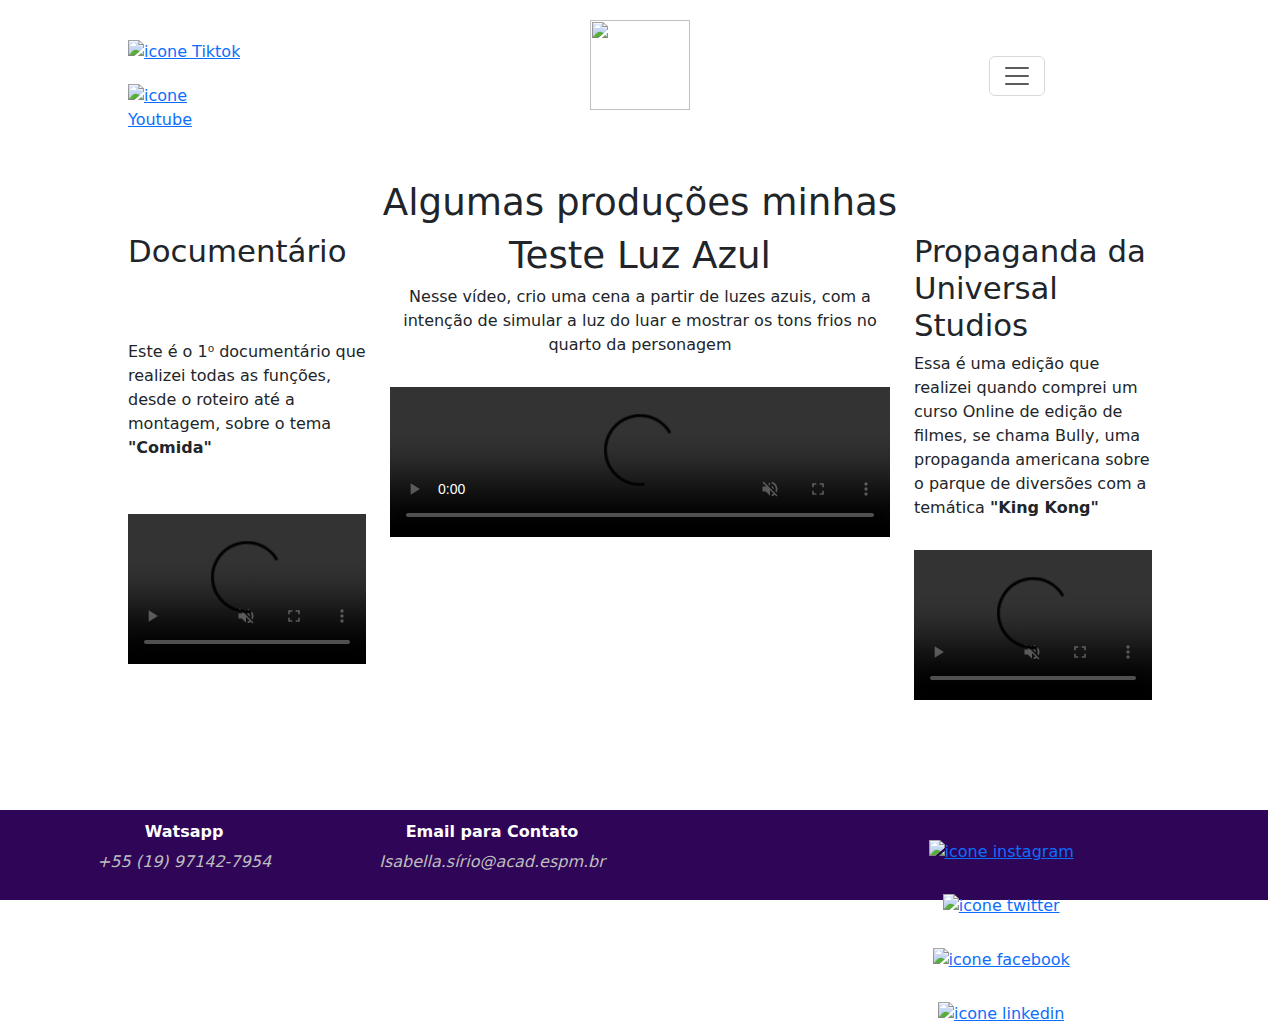
==== pages/trabalhos.html @ 892d7029 "Add files via upload" ====
<!DOCTYPE html>
<html lang="en">
<head>
    <meta charset="UTF-8">
    <meta name="viewport" content="width=device-width, initial-scale=1.0">
    <title>Meu Portifólio</title>
    <link rel="stylesheet" href="../style.css">
    <link rel="shortcut icon" href="../imgs/logo.png" type="image/x-icon">
    <!-- Link para o Bootstrap -->
    <link href="https://cdn.jsdelivr.net/npm/bootstrap@5.3.3/dist/css/bootstrap.min.css" rel="stylesheet" integrity="sha384-QWTKZyjpPEjISv5WaRU9OFeRpok6YctnYmDr5pNlyT2bRjXh0JMhjY6hW+ALEwIH" crossorigin="anonymous">

</head>
<body>
    <div id="main" class="container">
        <!-- Navbar -->
        <header class="row">
            <div class="col-sm-2">
                <ul class="nav justify-content-start social">
                    <li class="nav-item"><a href="https://www.tiktok.com/@que1296?_t=8myejQXwdXi&_r=1"><img src="../imgs/tik-tok.png" alt="icone Tiktok"></a></li>
                    <li class="nav-item"><a href="https://www.youtube.com/@isabellayuri6014"><img src="../imgs/youtube.png" alt="icone Youtube"></a></li>
                </ul>
            </div>
            <div id="logo" class="text-center col-sm-8"> <a href="../index.html"><img src="../imgs/logo.png" alt=""></a></div>
            <nav class="navbar col-sm-2">
              <div class="container-fluid">
                <button class="navbar-toggler" type="button" data-bs-toggle="offcanvas" data-bs-target="#offcanvasNavbar" aria-controls="offcanvasNavbar" aria-label="Toggle navigation">
                  <span class="navbar-toggler-icon"></span>
                </button>
                <!--Barra lateral do Menu-->
                <div class="offcanvas offcanvas-end" tabindex="-1" id="offcanvasNavbar" aria-labelledby="offcanvasNavbarLabel">
                  <div class="offcanvas-header">
                    <h5 class="offcanvas-title" id="offcanvasNavbarLabel">Menu</h5>
                    <button type="button" class="btn-close" data-bs-dismiss="offcanvas" aria-label="Close"></button>
                  </div>
                  <div class="offcanvas-body">
                    <ul class="navbar-nav justify-content-end flex-grow-1 pe-3">
                      <li class="nav-item">
                      <a class="nav-link" href="../index.html">Home</a>
                      </li>
                      <li class="nav-item">
                        <a class="nav-link" href="sobre.html">Sobre mim</a>
                      </li>
                      <li class="nav-item">
                        <a class="nav-link active" aria-current="page" href="trabalhos.html">Meus Trabalhos</a>
                      </li>
                      <li class="nav-item">
                        <a class="nav-link" href="makingoff.html">MakingOff</a>
                      </li>
                    </ul>
                  </div>
                </div>
              </div>
            </nav>
        </header>

        <section id="trabalhos">
            <h1 class="text-center">Algumas produções minhas</h1>
            <div class="row">
                <div class="col-sm-3">
                    <h1 style="font-size: calc(2vh + 1vw);">Documentário </h1>
                    <p style="margin-top: 70px;">Este é o 1⁰ documentário que realizei todas as funções, desde o roteiro até a montagem, sobre o  tema <b>"Comida"</b> <br><br><p>
                    <div class="caixa-video"> <video width="100%" height="calc(10vw + 15vh)" controls>
                      <source src="../imgs/Documentário.mp4" type="video/mp4">
                      Your browser does not support the video tag.
                      </video></div>  
                </div>
                <div class="col-sm-6 text-center">
                    <h1>Teste Luz Azul</h1>
                    <p>Nesse vídeo, crio uma cena a partir de luzes azuis, com a intenção de simular a luz do luar e mostrar os tons frios no quarto da personagem</p>
                    <div class="caixa-video"><video width="100%" height="calc(10vw + 15vh)" controls>
                      <source src="../imgs/4K Teste luz azul quarto.mp4" type="video/mp4">
                      Your browser does not support the video tag.
                      </video></div>  
                </div>
                <div class="col-sm-3">
                    <h1 style="font-size: calc(2vh + 1vw);">Propaganda da Universal Studios</h1>
                    <p>Essa é uma edição que realizei quando comprei um curso Online de edição de filmes, se chama Bully, uma propaganda americana sobre o parque de diversões com a temática <b>"King Kong"</b></p>
                    <div class="caixa-video"><video width="100%" controls>
                      <source src="../imgs/Propaganda Universal Studios Bully.mp4" type="video/mp4">
                      Your browser does not support the video tag.
                      </video></div>  
                </div>
            </div>
        </section>
      </div>
      <footer class="row">
        <!--Dados pessoais-->
        <div class="dados col-sm-6 row">
          <div class="col text-center">
              <p class="nome-dado">Watsapp</p>
              <p class="dado">+55 (19) 97142-7954</p>
          </div>
          <div class="col text-center">
              <p class="nome-dado">Email para Contato</p>
              <p class="dado">Isabella.sírio@acad.espm.br</p>
          </div>
        </div>
        <div class="col-sm-5">
            <ul class="nav social justify-content-center">
                <li class="nav-item"><a href="https://www.instagram.com/isaah.morelli?utm_source=ig_web_button_share_sheet&igsh=ZDNlZDc0MzIxNw=="><img src="../imgs/instagram.png" alt="icone instagram"></a></li>
                <li class="nav-item"><a href=""><img src="../imgs/twitter.png" alt="icone twitter"></a></li>
                <li class="nav-item"><a href=""><img src="../imgs/facebook.png" alt="icone facebook"></a></li>
                <li class="nav-item"><a href="https://www.linkedin.com/in/isabella-morelli-di-sirio-a05557264/?utm_source=share&utm_campaign=share_via&utm_content=profile&utm_medium=android_app"><img src="../imgs/linkedin.png" alt="icone linkedin"></a></li>
            </ul>
        </div>
    </footer>
    <script src="../script.js"></script>
    <script src="https://cdn.jsdelivr.net/npm/bootstrap@5.3.3/dist/js/bootstrap.bundle.min.js" integrity="sha384-YvpcrYf0tY3lHB60NNkmXc5s9fDVZLESaAA55NDzOxhy9GkcIdslK1eN7N6jIeHz" crossorigin="anonymous"></script>
</body>
</html>
---- style.css ----
body {
    font-family: Georgia, 'Times New Roman', Times, serif;
    background-color: rgb(245, 243, 230);
}
#main {
    padding: 0;
    width: 80vw;
    height: 90vh;      
}

header {
    height: 10vh;
    top: 0;
}

#menu-imgs {
    height: 70vh;
    text-align: center;
}

.social img{
    width: 20px;
    height: 20px;
    margin-right: 30px;
}

header{
    padding-top: 20px;
}

header .social img {
    margin-top: 20px;
} 

#logo img {
    width: 100px;
    height: 10vh;
    margin: 0 auto;
}

button .navbar-toggler {
    line-height: 0
}

.navbar div {
    padding: 0;
}

.offcanvas-header {
    margin-top: 20px;
    margin-inline: 15px;
}

.offcanvas-title {
    font-size: 2rem
}
header .navbar-nav {
    margin-left: 15px;
    padding-bottom: 20px;
}

section {
    margin-top: 10vh;
}

#menu-imagens .caixa-img2 {
    height: 30vh;
    margin-top: 30px;
    background-image: url(imgs/Documentario3.png);
    background-position: center;
    background-size: cover;
}

#menu-imagens .caixa-img3 {
    height: 65vh;
    background-image: url(imgs/imagem_perfil.jpg);
    background-size: cover;
}

#menu-imagens .caixa-img4 {
    height: 30vh;
    background-image: url(imgs/makingoff6.jpg);
    background-position: center;
    background-size: cover;
}

#menu-imagens .caixa-img5 {
    height: 20vh;
    background-color: yellow;
    background-size: cover;
}

#menu-imagens .espaco{
    padding: 0 20px 20px 20px;
}
footer {
    height: 10vh;
    width: 100vw;
    background-color: rgb(47, 5, 87);
}
footer .social img {
    margin-top: 30px;
    margin-left: 15px;
}

footer .social {
    margin-left: 15vw;
}

footer .dados {
    margin-left: 30px;
}

footer .nome-dado {
    margin-top: 10px;
    margin-bottom: 6px;
    color: rgb(255, 255, 255);
    font-weight: bold;
}

footer .dado {
    margin-bottom: 0px;
    font-style: italic;
    color: rgb(190, 190, 190);
}

#sobre {
    margin-top: 10vh;
}

#sobre .img-perfil {
    background-image: url(imgs/imagem_perfil.jpg);
    background-size: cover;
    background-position: left bottom;
    height: calc(15vw + 20vh);
    border-radius: 50%;
}

#sobre .bio{
    padding-left: 50px;
    width: 50%;
}

#sobre .bio .subtitulo {
    margin-bottom: 20px;
}

#trabalhos .caixa-video {
    height: 25vh;
    position: relative;
    margin-top: 30px;
}

#trabalhos h1 {
    font-size: calc(1.5vw + 2vh);
}
#makingoff h1 {
    text-transform: uppercase;
}

#makingoff .linha {
    border-bottom: solid greenyellow 4px;
    width: 40px;
    padding-top: 10vh;
    margin: 0 auto
}

/** Como o modelo de carrossel que há no Bootstrap não correspode o tipo de carrossel que eu planejei no meu protótipo, tive que apelar a pegar o código CSS do github. Segue o link do código orginal: https://github.com/Coding-with-Robby/infinite-logo-carousel/blob/css/style.css**/ 
@keyframes slide {
  from {
    transform: translateX(0);
  }
  to {
    transform: translateX(-100%);
  }
}
  
#makingoff video {
    margin-right: 30px;
}
#makingoff .carrossel-infinito {
  overflow: hidden;
  padding: 60px 0;
  background: white;
  white-space: nowrap;
  position: relative;
}

#makingoff .carrossel-infinito:before,
#makingoff .carrossel-infinito:after {
  position: absolute;
  top: 0;
  width: 10vw;
  height: 100%;
  content: "";
  z-index: 2;
}

#makingoff .carrossel-infinito:before {
  left: 0;
  background: linear-gradient(to left, rgba(255, 255, 255, 0), white);
}

#makingoff .carrossel-infinito:after {
  right: 0;
  background: linear-gradient(to right, rgba(255, 255, 255, 0), white);
}

#makingoff .carrossel-infinito:hover .imgs-carrossel {
  animation-play-state: paused;
}

.imgs-carrossel {
  display: inline-block;
  animation: 40s slide infinite linear;
}

.imgs-carrossel img {
  width: 20vw;
  margin: 0 30px;
}
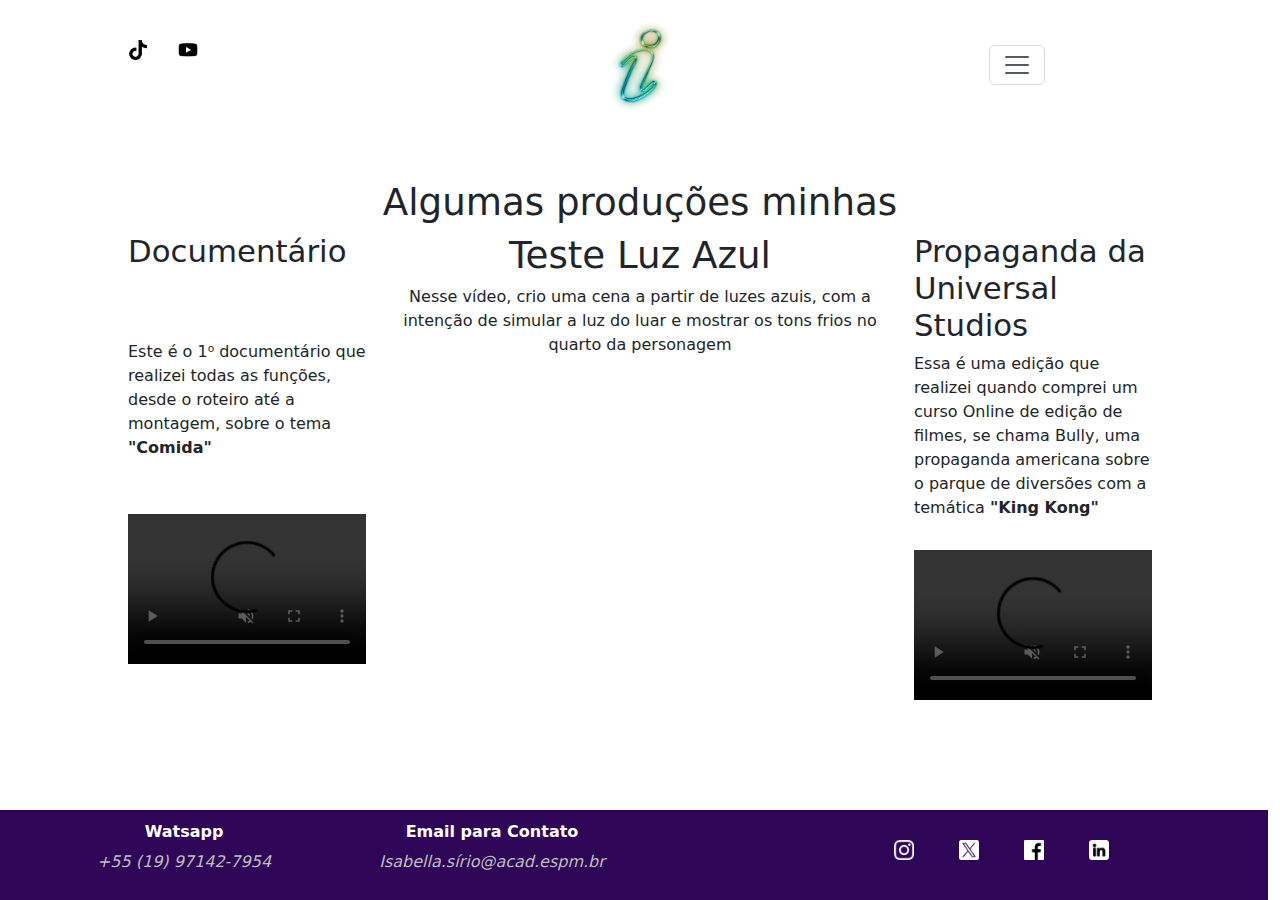
==== commit 835bc410: "Update trabalhos.html" ====
--- a/pages/trabalhos.html
+++ b/pages/trabalhos.html
@@ -67,10 +67,7 @@
                 <div class="col-sm-6 text-center">
                     <h1>Teste Luz Azul</h1>
                     <p>Nesse vídeo, crio uma cena a partir de luzes azuis, com a intenção de simular a luz do luar e mostrar os tons frios no quarto da personagem</p>
-                    <div class="caixa-video"><video width="100%" height="calc(10vw + 15vh)" controls>
-                      <source src="../imgs/4K Teste luz azul quarto.mp4" type="video/mp4">
-                      Your browser does not support the video tag.
-                      </video></div>  
+                    <div class="caixa-video"><iframe width="100%" height="calc(10vw + 15vh)" src="https://www.youtube.com/embed/SOIxaKbxBvE?si=_F0xKupm49udgTr1" title="YouTube video player" frameborder="0" allow="accelerometer; autoplay; clipboard-write; encrypted-media; gyroscope; picture-in-picture; web-share" referrerpolicy="strict-origin-when-cross-origin" allowfullscreen></iframe></div>  
                 </div>
                 <div class="col-sm-3">
                     <h1 style="font-size: calc(2vh + 1vw);">Propaganda da Universal Studios</h1>
@@ -107,4 +104,4 @@
     <script src="../script.js"></script>
     <script src="https://cdn.jsdelivr.net/npm/bootstrap@5.3.3/dist/js/bootstrap.bundle.min.js" integrity="sha384-YvpcrYf0tY3lHB60NNkmXc5s9fDVZLESaAA55NDzOxhy9GkcIdslK1eN7N6jIeHz" crossorigin="anonymous"></script>
 </body>
-</html>+</html>
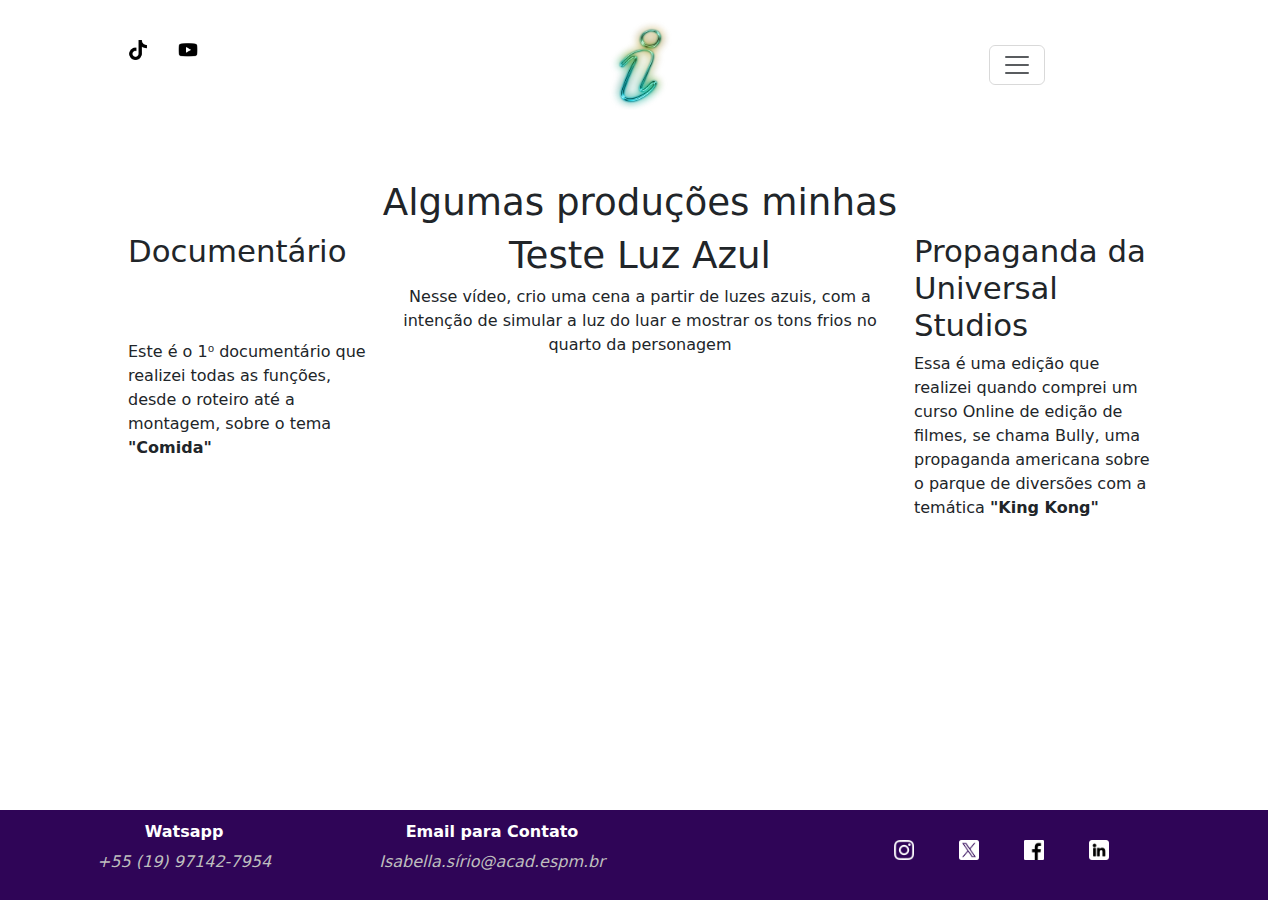
==== commit 5de84749: "Update trabalhos.html" ====
--- a/pages/trabalhos.html
+++ b/pages/trabalhos.html
@@ -59,23 +59,17 @@
                 <div class="col-sm-3">
                     <h1 style="font-size: calc(2vh + 1vw);">Documentário </h1>
                     <p style="margin-top: 70px;">Este é o 1⁰ documentário que realizei todas as funções, desde o roteiro até a montagem, sobre o  tema <b>"Comida"</b> <br><br><p>
-                    <div class="caixa-video"> <video width="100%" height="calc(10vw + 15vh)" controls>
-                      <source src="../imgs/Documentário.mp4" type="video/mp4">
-                      Your browser does not support the video tag.
-                      </video></div>  
+                    <div class="caixa-video"><iframe width="100%" height="calc(10vw + 15vh)" src="https://www.youtube.com/embed/A9oTtsSj4zs?si=g5TuFpgNgURa5o5k" title="YouTube video player" frameborder="0" allow="accelerometer; autoplay; clipboard-write; encrypted-media; gyroscope; picture-in-picture; web-share" referrerpolicy="strict-origin-when-cross-origin" allowfullscreen></iframe></div>  
                 </div>
                 <div class="col-sm-6 text-center">
                     <h1>Teste Luz Azul</h1>
                     <p>Nesse vídeo, crio uma cena a partir de luzes azuis, com a intenção de simular a luz do luar e mostrar os tons frios no quarto da personagem</p>
-                    <div class="caixa-video"><iframe width="100%" height="calc(10vw + 15vh)" src="https://www.youtube.com/embed/SOIxaKbxBvE?si=_F0xKupm49udgTr1" title="YouTube video player" frameborder="0" allow="accelerometer; autoplay; clipboard-write; encrypted-media; gyroscope; picture-in-picture; web-share" referrerpolicy="strict-origin-when-cross-origin" allowfullscreen></iframe></div>  
+                    <div class="caixa-video"><iframe width="100%" height="calc(10vw + 15vh)" src="https://www.youtube.com/embed/SOIxaKbxBvE?si=iEAZjO-e6nMSfBcg" title="YouTube video player" frameborder="0" allow="accelerometer; autoplay; clipboard-write; encrypted-media; gyroscope; picture-in-picture; web-share" referrerpolicy="strict-origin-when-cross-origin" allowfullscreen></iframe></div>  
                 </div>
                 <div class="col-sm-3">
                     <h1 style="font-size: calc(2vh + 1vw);">Propaganda da Universal Studios</h1>
                     <p>Essa é uma edição que realizei quando comprei um curso Online de edição de filmes, se chama Bully, uma propaganda americana sobre o parque de diversões com a temática <b>"King Kong"</b></p>
-                    <div class="caixa-video"><video width="100%" controls>
-                      <source src="../imgs/Propaganda Universal Studios Bully.mp4" type="video/mp4">
-                      Your browser does not support the video tag.
-                      </video></div>  
+                    <div class="caixa-video"><iframe width="100%" height="calc(10vw + 15vh)" src="https://www.youtube.com/embed/7JWEF_OQVB0?si=W2I-FomrOza8QDZV" title="YouTube video player" frameborder="0" allow="accelerometer; autoplay; clipboard-write; encrypted-media; gyroscope; picture-in-picture; web-share" referrerpolicy="strict-origin-when-cross-origin" allowfullscreen></iframe></div>  
                 </div>
             </div>
         </section>
